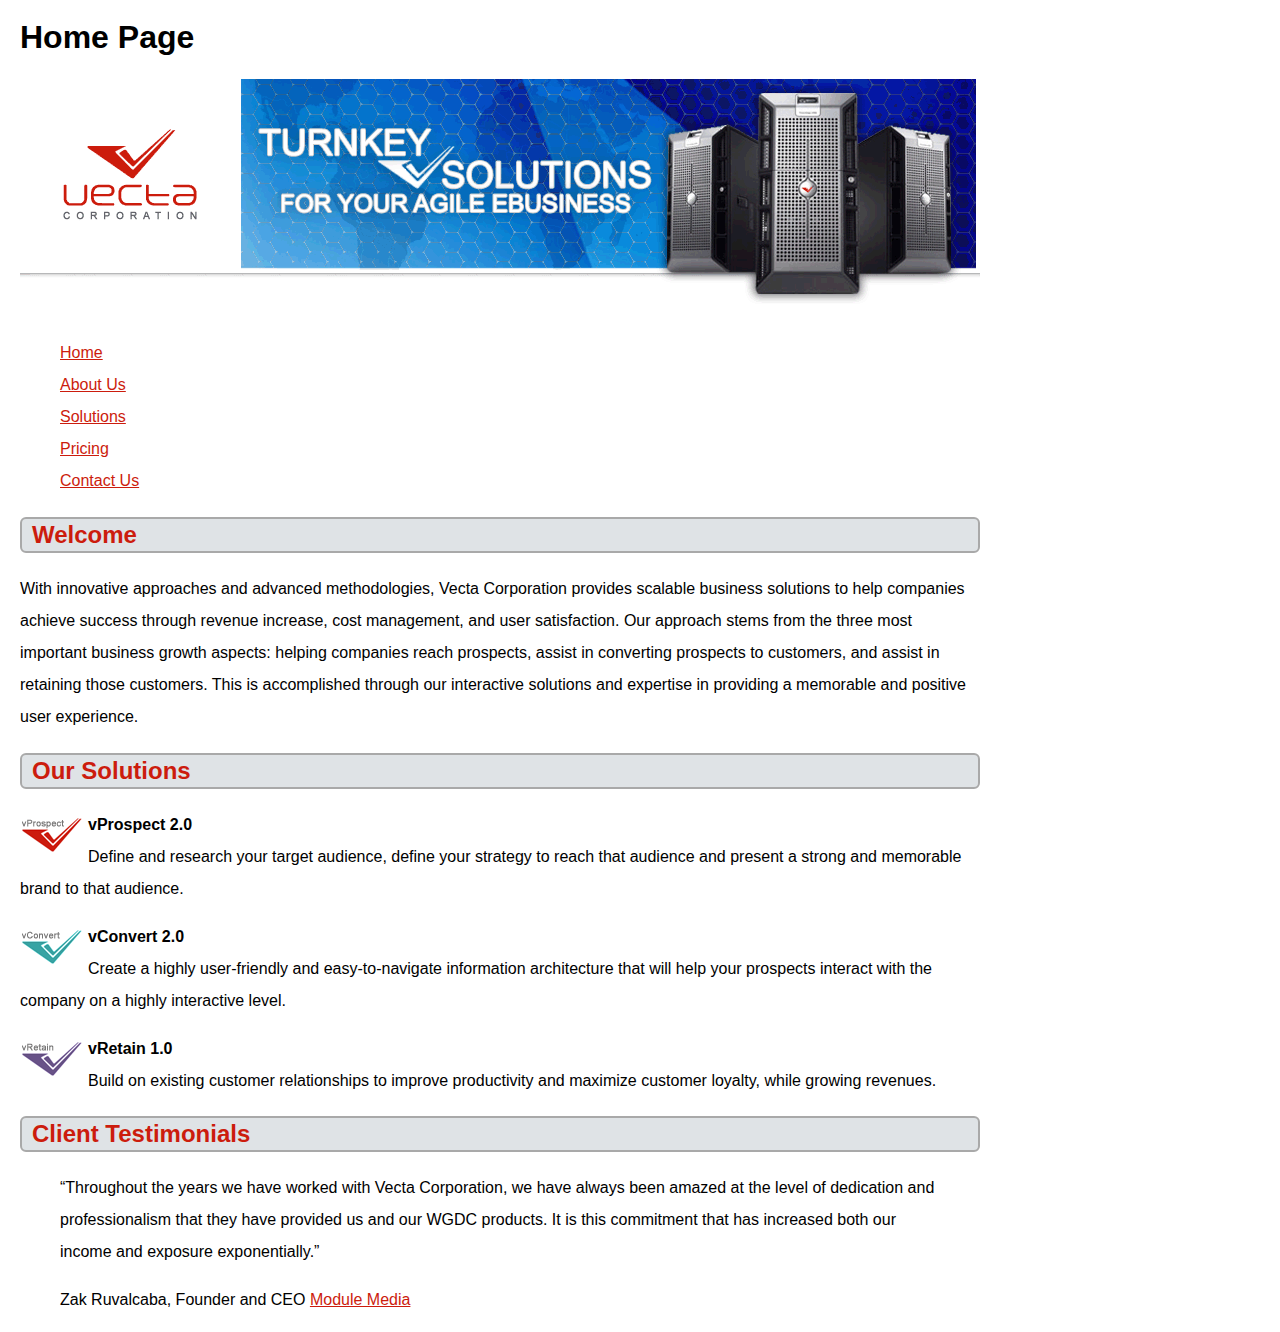
==== part2/index.html @ 284fcaf1 "assignment-3" ====
<!doctype html>
<html lang="en">
<head>
	<meta charset="utf-8">
    <title>Welcome to Vecta Corporation</title>
    <link href="style.css" rel="stylesheet">
</head>

<body>
<h1>Home Page</h1>
<img src="images/header.gif" alt="">
<ul style="list-style: none;">
    <li><a href="index.html">Home</a></li>
    <li><a href="aboutus.html">About Us</a></li>
    <li><a href="solutions.html">Solutions</a></li>
    <li><a href="pricing.html">Pricing</a></li>
    <li><a href="contactus.html">Contact Us</a></li>
</ul>
<h2>Welcome</h2>
<p>With innovative approaches and advanced methodologies, Vecta Corporation provides scalable business solutions to help companies achieve success through revenue increase, cost management, and user satisfaction. Our approach stems from the three most important business growth aspects: helping companies reach prospects, assist in converting prospects to customers, and assist in retaining those customers. This is accomplished through our interactive solutions and expertise in providing a memorable and positive user experience.</p>
<h2>Our Solutions</h2>
<p><img src="images/logo_vprospect.gif" width="63" height="36" alt="" style="float: left; margin-top: 8px; margin-right: 5px;"><b>vProspect 2.0</b><br>
Define and research your target audience, define your strategy to reach that audience and present a strong and memorable brand to that audience.</p>
<p><img src="images/logo_vconvert.gif" width="63" height="36" alt="" style="float: left; margin-top: 8px;margin-right: 5px;"><b> vConvert 2.0</b><br>
Create a highly user-friendly and easy-to-navigate information architecture that will help your prospects interact with the company on a highly interactive level.</p>
<p><img src="images/logo_vretain.gif" width="63" height="36" alt="" style="float: left; margin-top: 8px;margin-right: 5px;"><b> vRetain 1.0</b><br>
Build on existing customer relationships to improve productivity and maximize customer loyalty, while growing revenues.</p>
<h2>Client Testimonials</h2>
<blockquote><q>Throughout the years we have worked with Vecta Corporation, we have always been amazed at the level of dedication and professionalism that they have provided us and our WGDC products. It is this commitment that has increased both our income and exposure exponentially.</q></blockquote>
<blockquote>Zak Ruvalcaba, Founder and CEO <a href="http://www.modulemedia.com" target="_blank">Module Media</a></blockquote>
</body>
</html>
---- part2/style.css ----
body{
    width:960px;
    margin-left:20px;
    font: 1em Arial,Helvetica,Sans-serif;
    line-height: 2em;
    
}
h2{
    color: #cc1c0d;
    background-color: #dfe3e6;
    border:2px solid darkgray;
    padding-left: 10px;
    border-radius: 6px;  
}
a{
    color:#cc1c0d;
}
.pricing{
   text-align: center;   
}
#vprospect,#vconvert,#vretain{
    font-weight: bold;
  
}
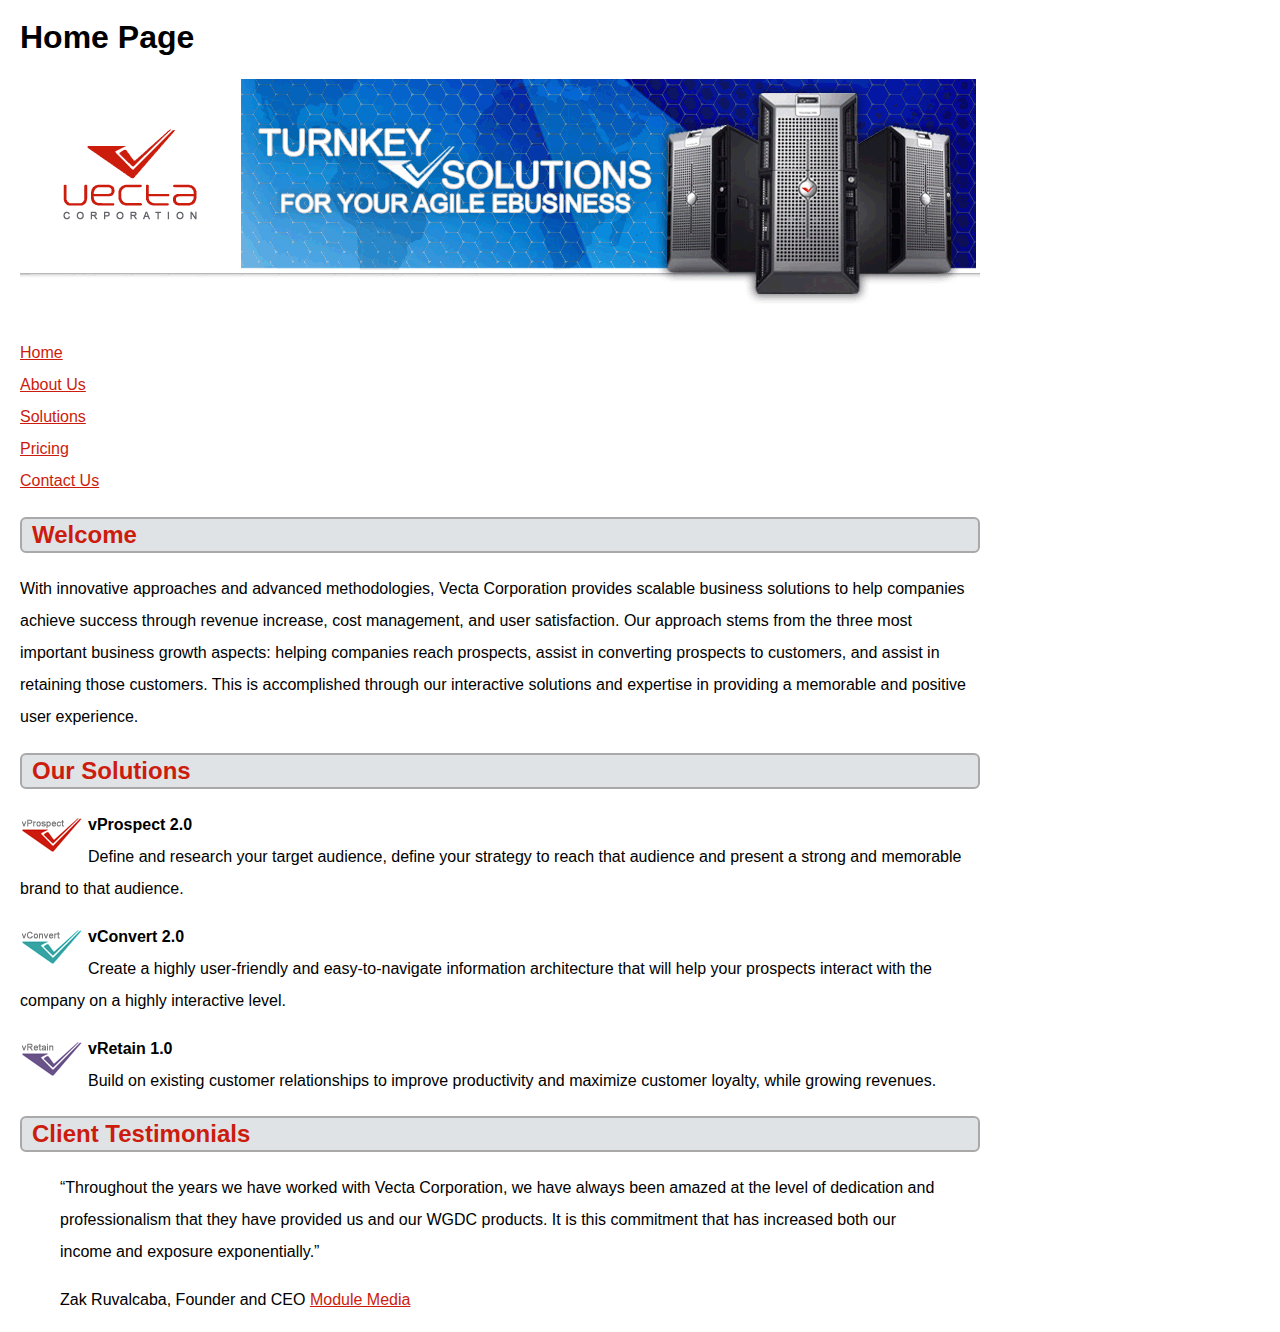
==== commit f8e6a45e: "assignment-3" ====
--- a/part2/index.html
+++ b/part2/index.html
@@ -4,12 +4,22 @@
 	<meta charset="utf-8">
     <title>Welcome to Vecta Corporation</title>
     <link href="style.css" rel="stylesheet">
+    <style>
+            p:nth-of-type(2)::first-line{
+                font-weight: bold;
+            }
+            p:nth-of-type(3)::first-line{
+                font-weight: bold;
+            }
+            p:nth-of-type(4)::first-line{
+                font-weight: bold;
+            }
+        </style>
 </head>
-
 <body>
 <h1>Home Page</h1>
 <img src="images/header.gif" alt="">
-<ul style="list-style: none;">
+<ul style="list-style: none; padding:0;">
     <li><a href="index.html">Home</a></li>
     <li><a href="aboutus.html">About Us</a></li>
     <li><a href="solutions.html">Solutions</a></li>
@@ -19,11 +29,11 @@
 <h2>Welcome</h2>
 <p>With innovative approaches and advanced methodologies, Vecta Corporation provides scalable business solutions to help companies achieve success through revenue increase, cost management, and user satisfaction. Our approach stems from the three most important business growth aspects: helping companies reach prospects, assist in converting prospects to customers, and assist in retaining those customers. This is accomplished through our interactive solutions and expertise in providing a memorable and positive user experience.</p>
 <h2>Our Solutions</h2>
-<p><img src="images/logo_vprospect.gif" width="63" height="36" alt="" style="float: left; margin-top: 8px; margin-right: 5px;"><b>vProspect 2.0</b><br>
+<p><img src="images/logo_vprospect.gif" width="63" height="36" alt="" style="float: left; margin-top: 8px; margin-right: 5px;">vProspect 2.0<br>
 Define and research your target audience, define your strategy to reach that audience and present a strong and memorable brand to that audience.</p>
-<p><img src="images/logo_vconvert.gif" width="63" height="36" alt="" style="float: left; margin-top: 8px;margin-right: 5px;"><b> vConvert 2.0</b><br>
+<p><img src="images/logo_vconvert.gif" width="63" height="36" alt="" style="float: left; margin-top: 8px;margin-right: 5px;"> vConvert 2.0<br>
 Create a highly user-friendly and easy-to-navigate information architecture that will help your prospects interact with the company on a highly interactive level.</p>
-<p><img src="images/logo_vretain.gif" width="63" height="36" alt="" style="float: left; margin-top: 8px;margin-right: 5px;"><b> vRetain 1.0</b><br>
+<p><img src="images/logo_vretain.gif" width="63" height="36" alt="" style="float: left; margin-top: 8px;margin-right: 5px;"> vRetain 1.0<br>
 Build on existing customer relationships to improve productivity and maximize customer loyalty, while growing revenues.</p>
 <h2>Client Testimonials</h2>
 <blockquote><q>Throughout the years we have worked with Vecta Corporation, we have always been amazed at the level of dedication and professionalism that they have provided us and our WGDC products. It is this commitment that has increased both our income and exposure exponentially.</q></blockquote>
